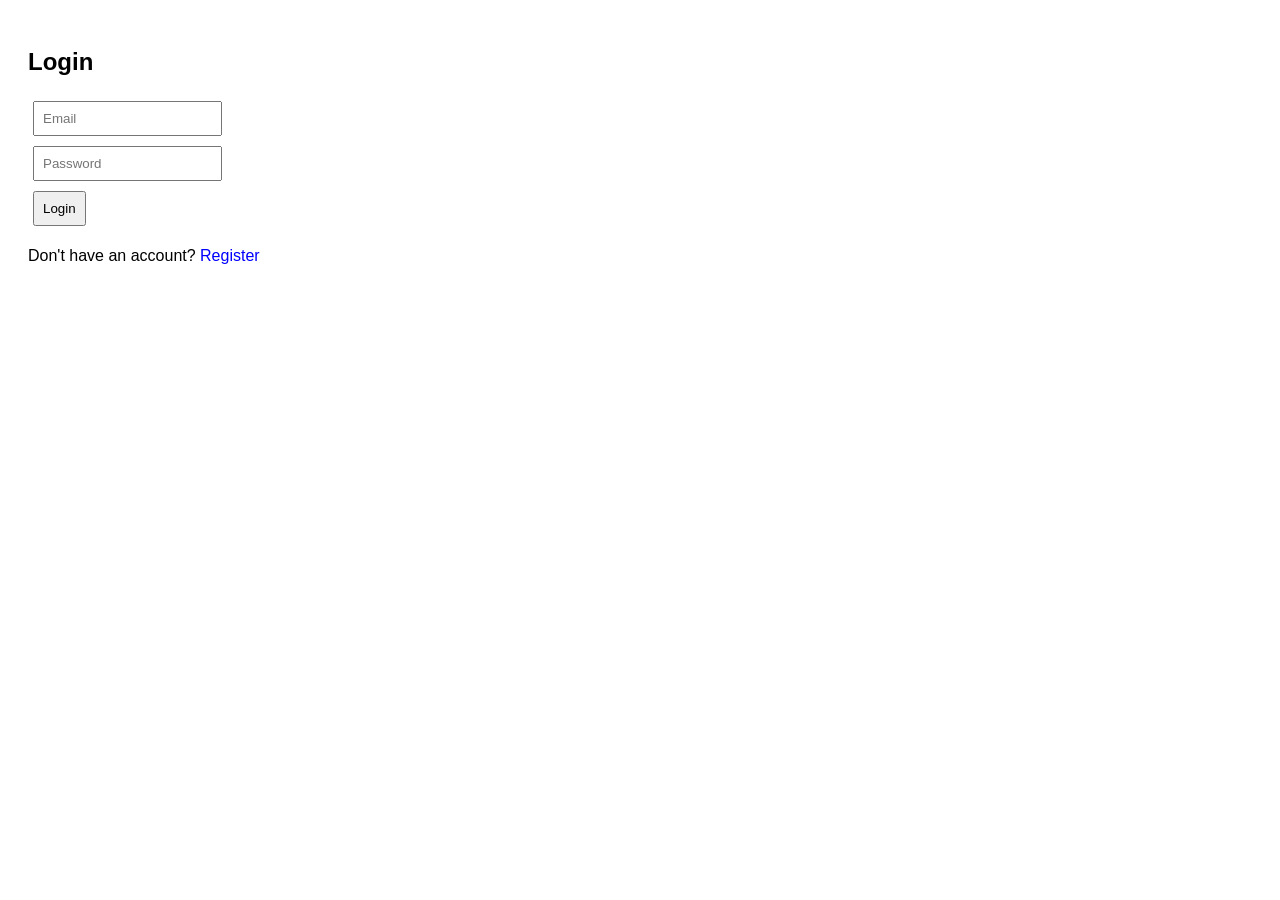
==== frontend/index.html @ b51c92ab "Microservice changes" ====
<!DOCTYPE html>
<html>
<head>
    <title>SafeShare - Login</title>
    <link rel="stylesheet" href="style.css">
</head>
<body>

<h2>Login</h2>

<form id="loginForm">
    <input type="email" id="email" placeholder="Email" required><br>
    <input type="password" id="password" placeholder="Password" required><br>
    <button type="submit">Login</button>
</form>

<p>Don't have an account? <a href="register.html">Register</a></p>

<p id="msg"></p>

<script>
const API_BASE = "/api/auth";

document.getElementById("loginForm").addEventListener("submit", async function(e) {
    e.preventDefault();

    const email = document.getElementById("email").value;
    const password = document.getElementById("password").value;

    const res = await fetch(API_BASE + "/login.php", {
        method: "POST",
        headers: {"Content-Type": "application/json"},
        body: JSON.stringify({ email, password })
    });

    const data = await res.json();

    if (data.status === "success") {
        localStorage.setItem("token", data.token);
        localStorage.setItem("user", JSON.stringify(data.user));

        if (data.user.role === "admin") {
            window.location = "dashboard-admin.html";
        } else if (data.user.role === "teacher") {
            window.location = "dashboard-teacher.html";
        } else {
            window.location = "dashboard-student.html";
        }
    } else {
        document.getElementById("msg").innerText = data.error || "Login failed";
    }
});
</script>

</body>
</html>
---- frontend/style.css ----
body { font-family: Arial; padding: 20px; }
input, select, button { margin: 5px; padding: 8px; }
a { text-decoration: none; color: blue; }
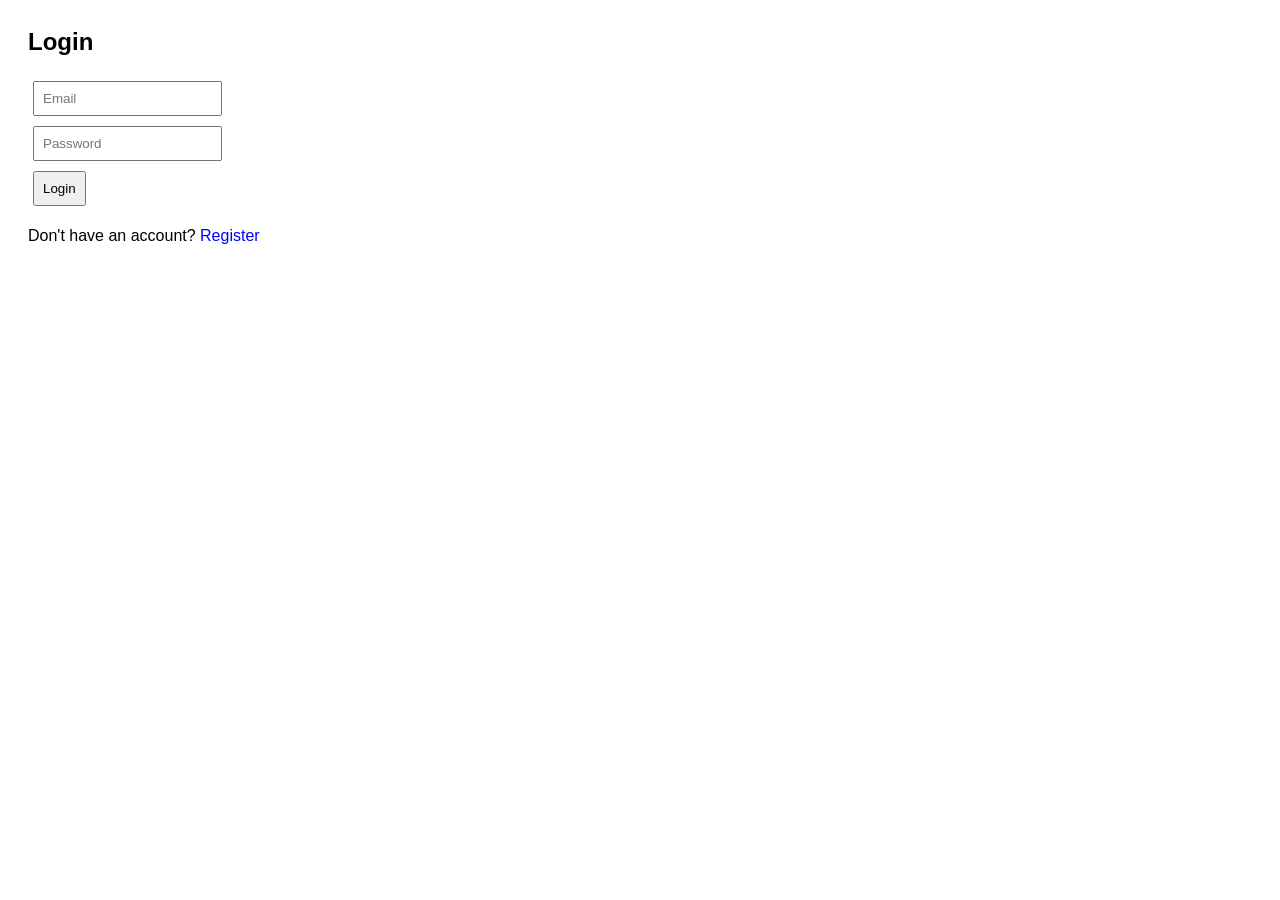
==== commit 5ef44ed3: "Latest" ====
--- a/frontend/index.html
+++ b/frontend/index.html
@@ -1,3 +1,4 @@
+<script src="config.js"></script>
 <!DOCTYPE html>
 <html>
 <head>
@@ -19,15 +20,13 @@
 <p id="msg"></p>
 
 <script>
-const API_BASE = "/api/auth";
-
 document.getElementById("loginForm").addEventListener("submit", async function(e) {
     e.preventDefault();
 
     const email = document.getElementById("email").value;
     const password = document.getElementById("password").value;
 
-    const res = await fetch(API_BASE + "/login.php", {
+    const res = await fetch(`${API_BASE}/api/auth/login.php`, {
         method: "POST",
         headers: {"Content-Type": "application/json"},
         body: JSON.stringify({ email, password })
